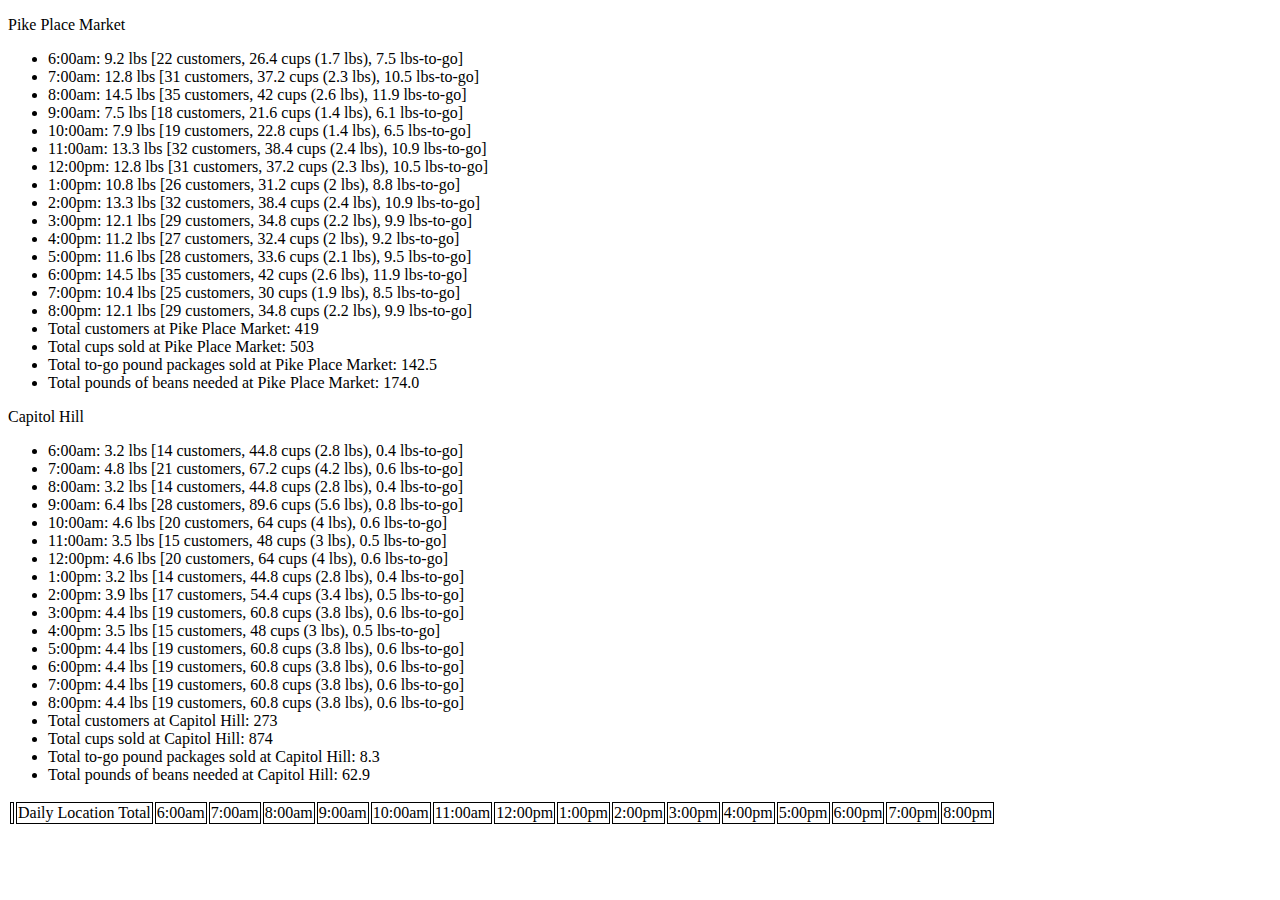
==== data.html @ 0d39310a "created functions to make table and table header" ====
<!DOCTYPE html>
<html>
  <head>
    <meta charset="utf-8">
    <title></title>
    <link rel="stylesheet" href="style.css">
  </head>
  <body id="main">

  <script type="text/javascript" src="app.js"> </script>
  </body>
</html>
---- style.css ----
td {
  border: 1px solid black;
}
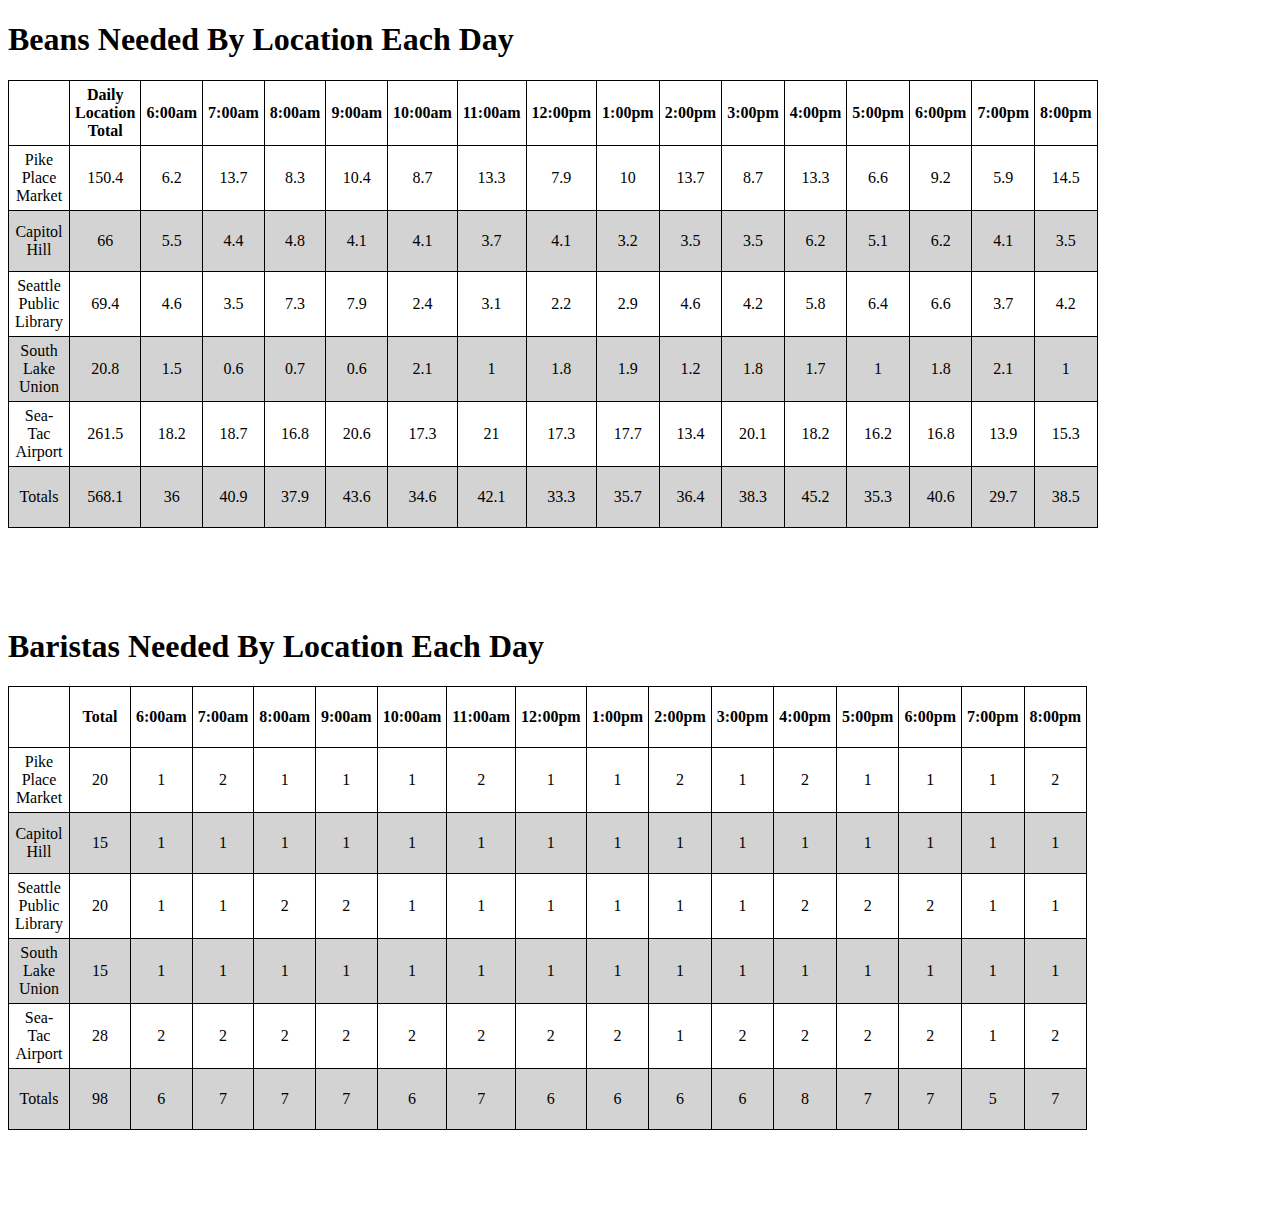
==== commit b51720eb: "created index css page" ====
--- a/data.html
+++ b/data.html
@@ -2,7 +2,7 @@
 <html>
   <head>
     <meta charset="utf-8">
-    <title></title>
+    <title>Campfire Coffee Data</title>
     <link rel="stylesheet" href="style.css">
   </head>
   <body id="main">
--- a/style.css
+++ b/style.css
@@ -1,3 +1,26 @@
+table {
+  border-collapse: collapse;
+  margin-bottom: 100px;
+}
+
 td {
   border: 1px solid black;
+  text-align: center;
+  padding: 5px;
+  height: 50px;
+  width: 50px;
 }
+
+tr:nth-child(odd) {
+  background-color: lightgray;
+}
+
+#rowHeader {
+  background-color: white;
+  font-weight: bold;
+}
+
+td:hover {
+  background-color: black;
+  color: white;
+}
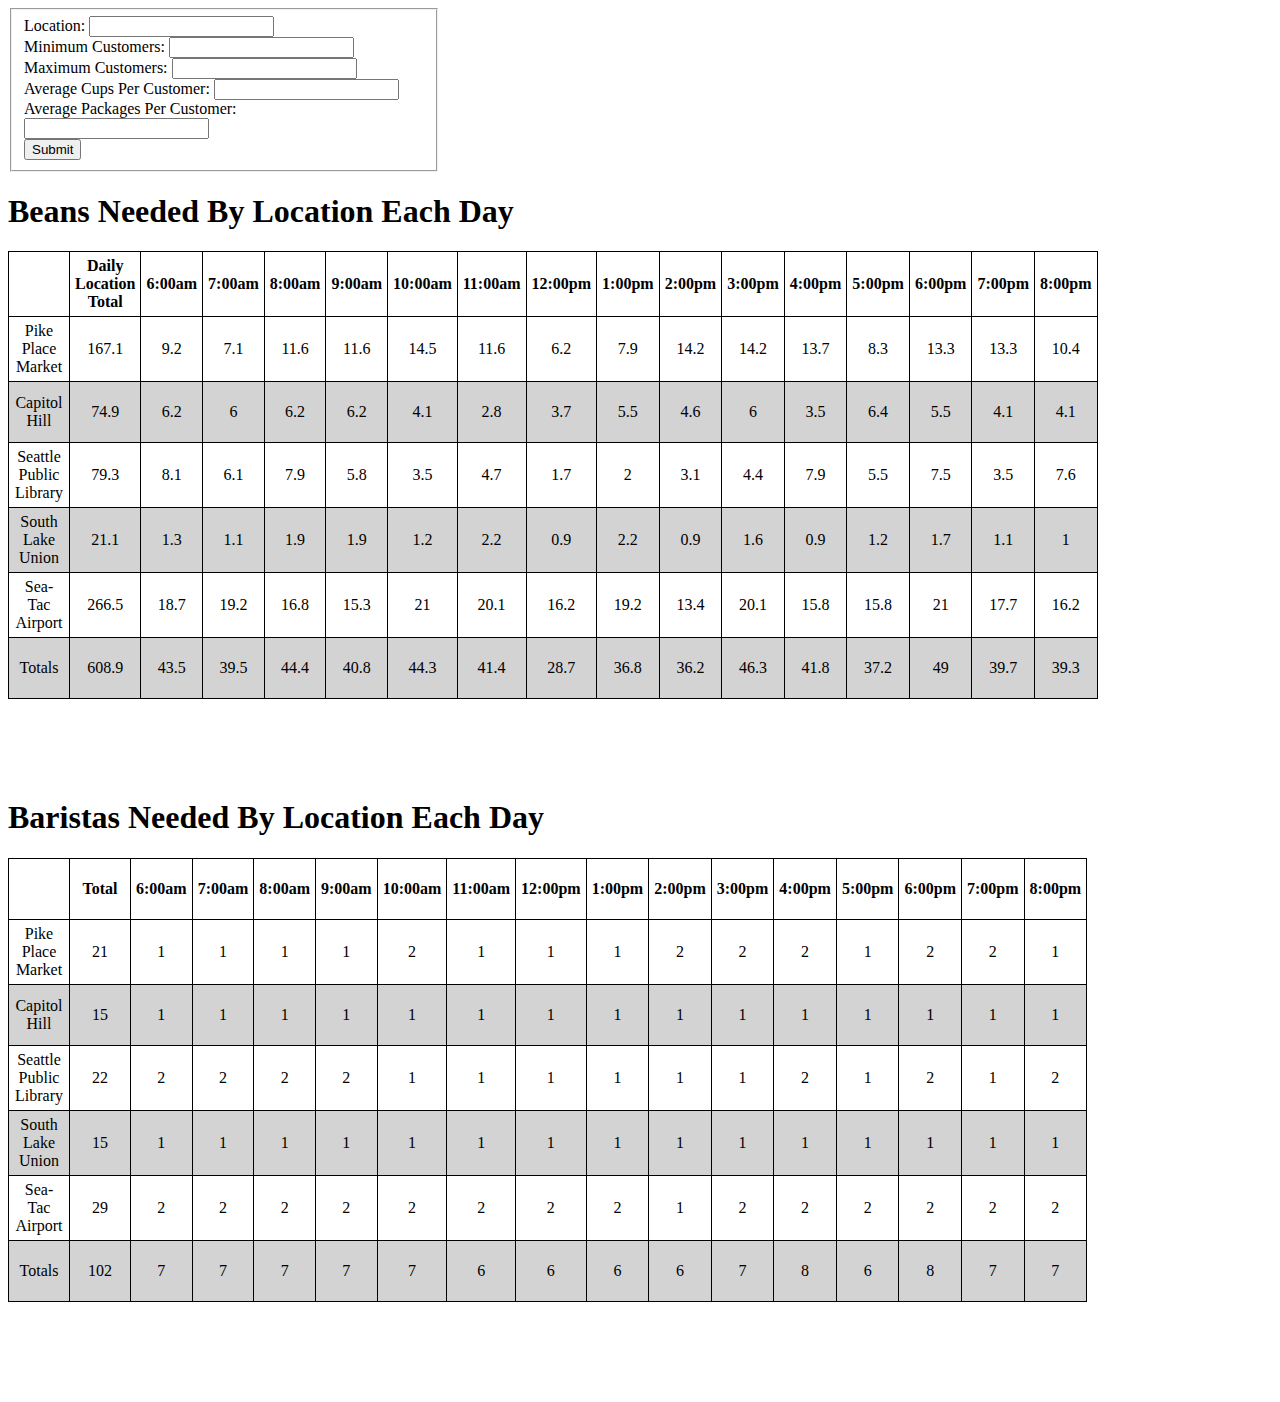
==== commit b73f2bba: "added basic form for entering new stores" ====
--- a/data.html
+++ b/data.html
@@ -6,7 +6,19 @@
     <link rel="stylesheet" href="style.css">
   </head>
   <body id="main">
-
+    <fieldset>
+      <label>Location: <input type="text" name="storename">
+      <br/ >
+      <label>Minimum Customers: <input type="text" name="minCust" maxlength="3">
+      <br/ >
+      <label>Maximum Customers: <input type="text" name="maxCust" maxlength="3">
+      <br/ >
+      <label>Average Cups Per Customer: <input type="text" name="cupsPer" maxlength="5">
+      <br/ >
+      <label>Average Packages Per Customer: <input type="text" name="poundsPerCust" maxlength="5">
+      <br/ >
+      <input type="submit" name="submit" value="Submit">
+    </fieldset>
   <script type="text/javascript" src="app.js"> </script>
   </body>
 </html>
--- a/style.css
+++ b/style.css
@@ -9,6 +9,10 @@
   padding: 5px;
   height: 50px;
   width: 50px;
+}
+
+fieldset {
+  width: 400px;
 }
 
 tr:nth-child(odd) {
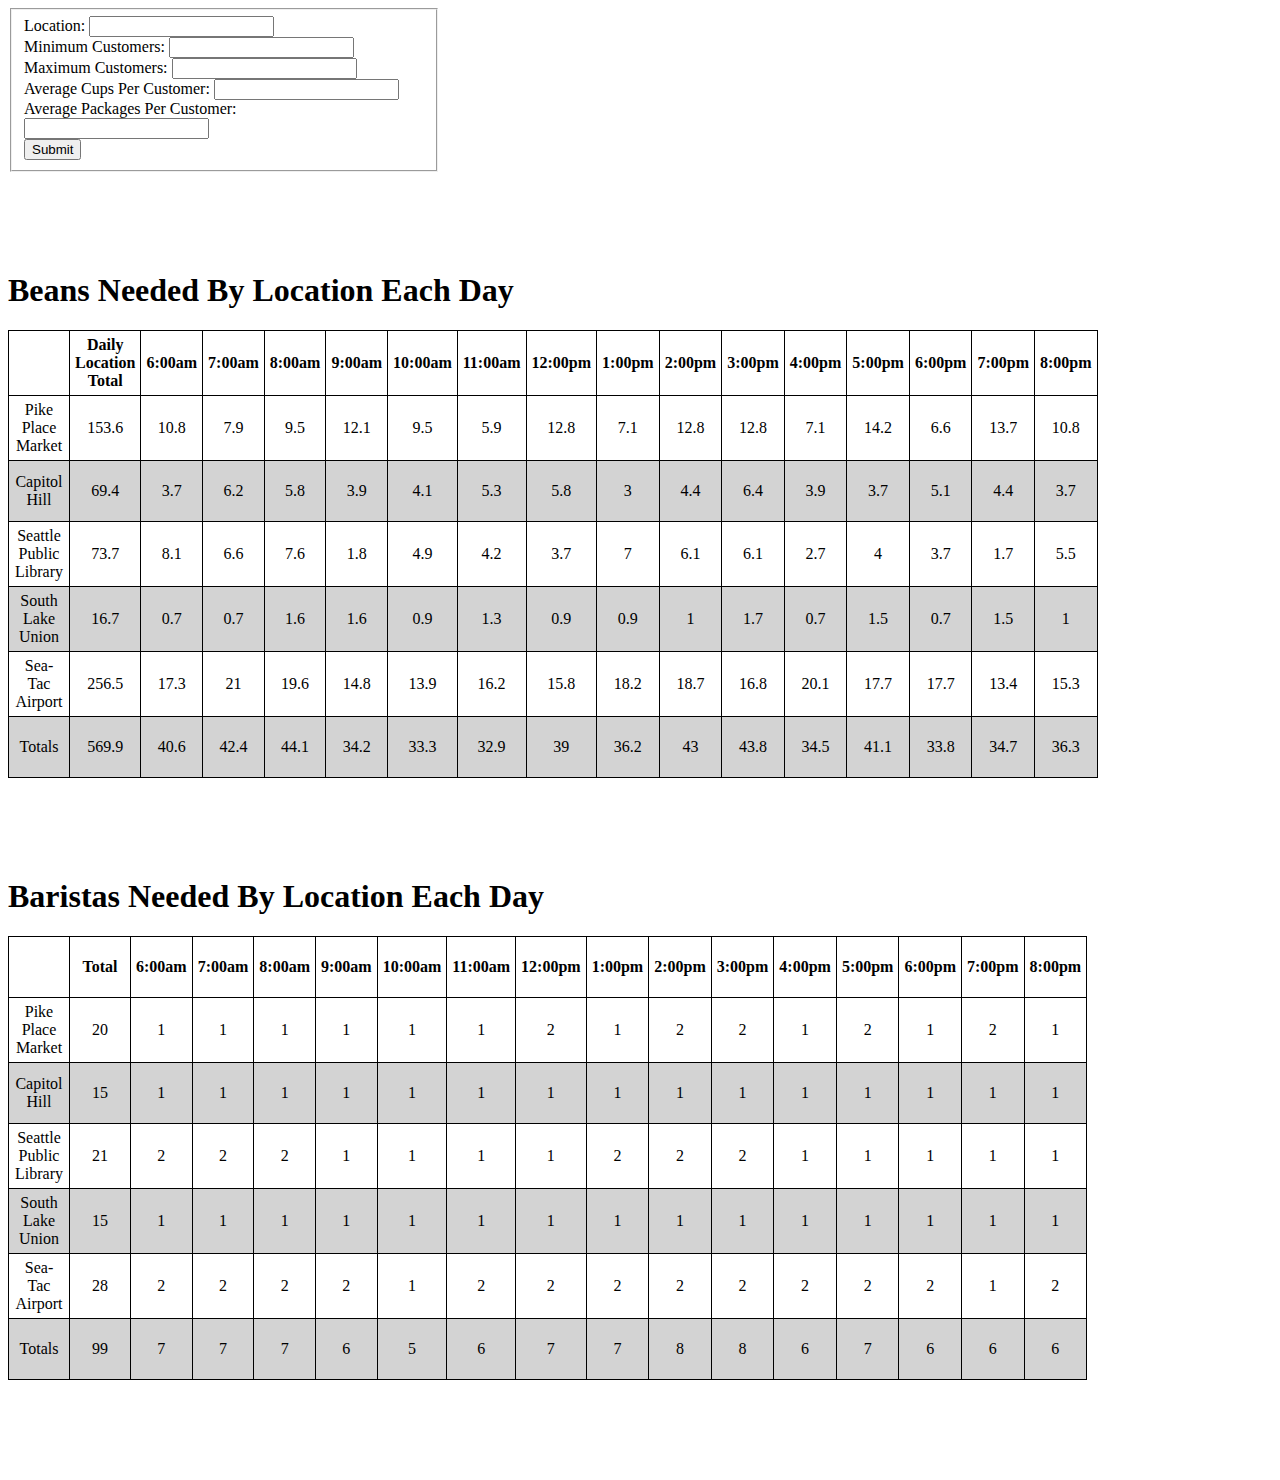
==== commit 73ca448c: "fix some syntax errors" ====
--- a/data.html
+++ b/data.html
@@ -17,7 +17,7 @@
       <br/ >
       <label>Average Packages Per Customer: <input type="text" name="poundsPerCust" maxlength="5">
       <br/ >
-      <input type="submit" name="submit" value="Submit">
+      <input id="makeStore" type="submit" name="submit" value="Submit">
     </fieldset>
   <script type="text/javascript" src="app.js"> </script>
   </body>
--- a/style.css
+++ b/style.css
@@ -13,6 +13,7 @@
 
 fieldset {
   width: 400px;
+  margin-bottom: 100px;
 }
 
 tr:nth-child(odd) {
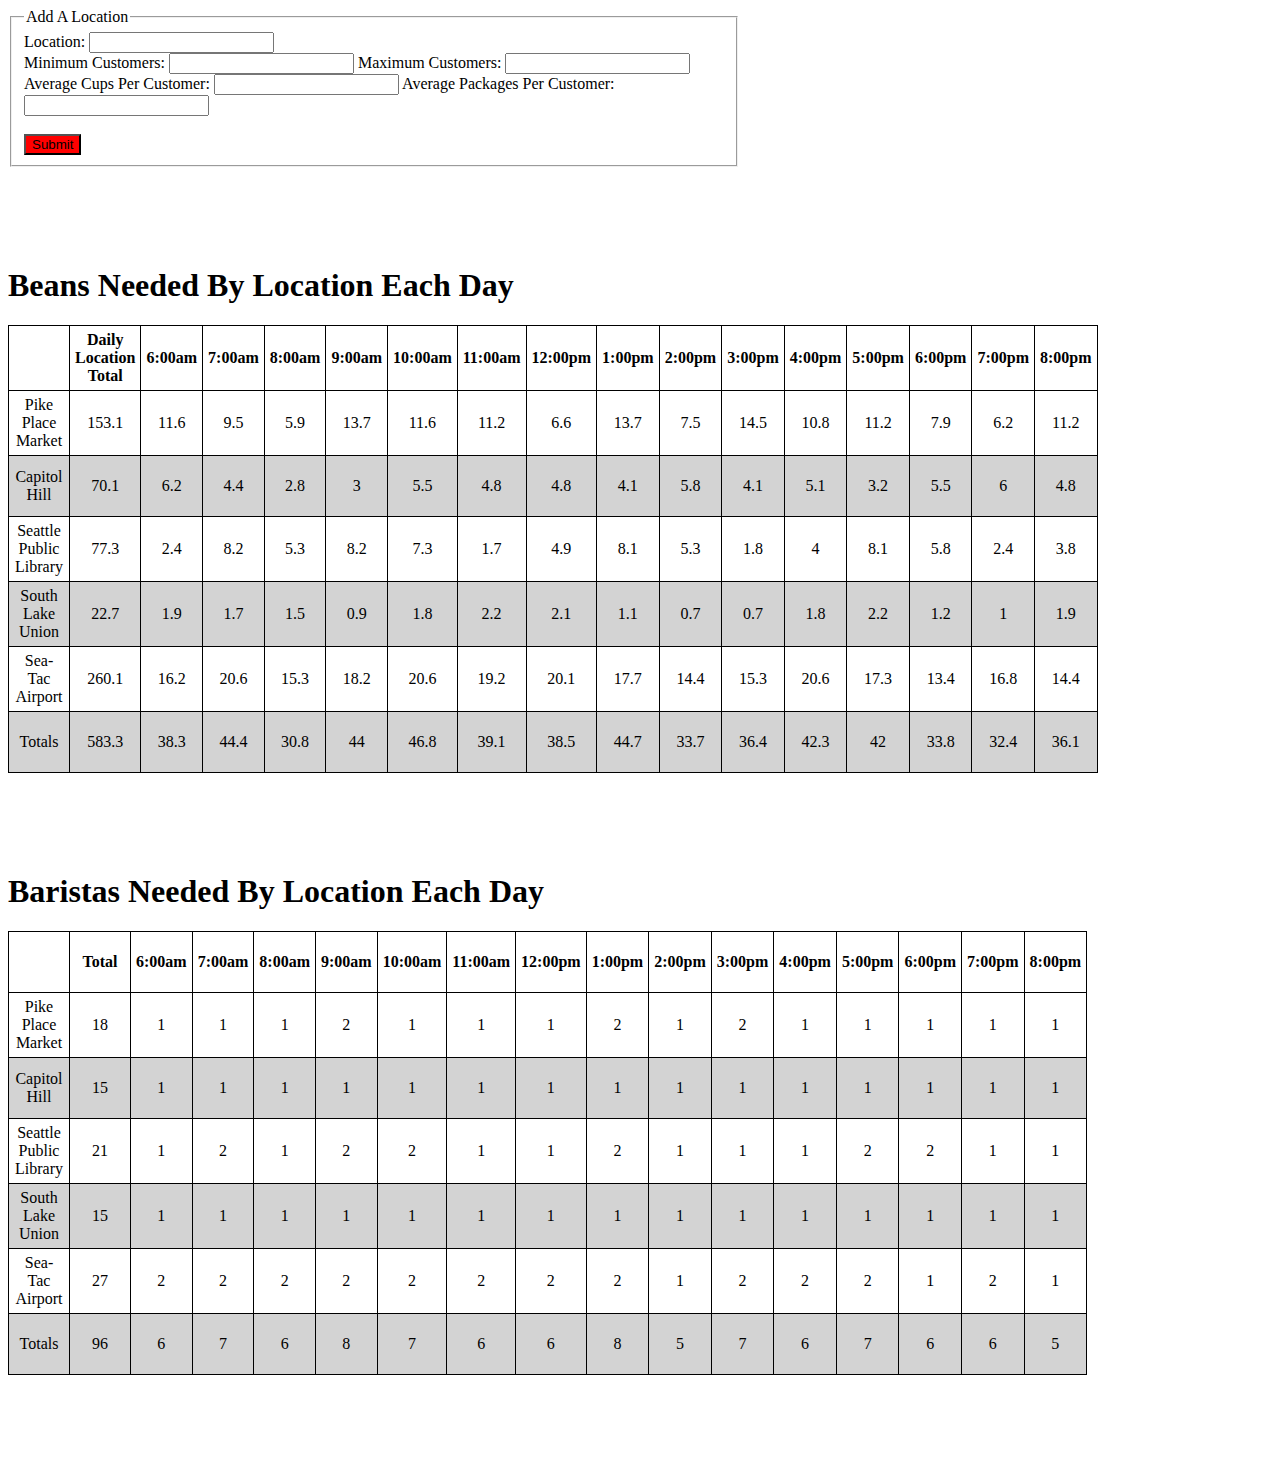
==== commit ecb1b1d1: "added event to create a new table when the form is submitted" ====
--- a/data.html
+++ b/data.html
@@ -6,19 +6,26 @@
     <link rel="stylesheet" href="style.css">
   </head>
   <body id="main">
-    <fieldset>
-      <label>Location: <input type="text" name="storename">
-      <br/ >
-      <label>Minimum Customers: <input type="text" name="minCust" maxlength="3">
-      <br/ >
-      <label>Maximum Customers: <input type="text" name="maxCust" maxlength="3">
-      <br/ >
-      <label>Average Cups Per Customer: <input type="text" name="cupsPer" maxlength="5">
-      <br/ >
-      <label>Average Packages Per Customer: <input type="text" name="poundsPerCust" maxlength="5">
-      <br/ >
-      <input id="makeStore" type="submit" name="submit" value="Submit">
-    </fieldset>
+
+    <form id="form">
+      <fieldset>
+        <legend>Add A Location</legend>
+        <label for="storeName">Location: <input type="text" name="storeName">
+        <br/ >
+        <label for="minCust">Minimum Customers: <input type="number" name="minCust" maxlength="3">
+        <label for="maxCust">Maximum Customers: <input type="number" name="maxCust" maxlength="3">
+        <br/ >
+        <label for="cupsPer">Average Cups Per Customer: <input type="number" name="cupsPer" maxlength="5">
+        <label for="poundsPer">Average Packages Per Customer: <input type="number" name="poundsPer" maxlength="5">
+        <br/ >
+        <div>&nbsp</div>
+        <input id="makeStore" type="submit" name="submit" value="Submit">
+      </fieldset>
+    </form>
+
+    <section id="table-data">
+    </section>
+
   <script type="text/javascript" src="app.js"> </script>
   </body>
 </html>
--- a/style.css
+++ b/style.css
@@ -12,7 +12,7 @@
 }
 
 fieldset {
-  width: 400px;
+  width: 700px;
   margin-bottom: 100px;
 }
 
@@ -20,12 +20,24 @@
   background-color: lightgray;
 }
 
+td:hover {
+  background-color: black;
+  color: white;
+}
+
 #rowHeader {
   background-color: white;
   font-weight: bold;
 }
 
-td:hover {
-  background-color: black;
-  color: white;
+#makeStore {
+  background-color: red;
 }
+
+#makeStore:hover {
+  cursor: pointer;
+}
+
+#makeStore:active {
+  background-color: green;
+}
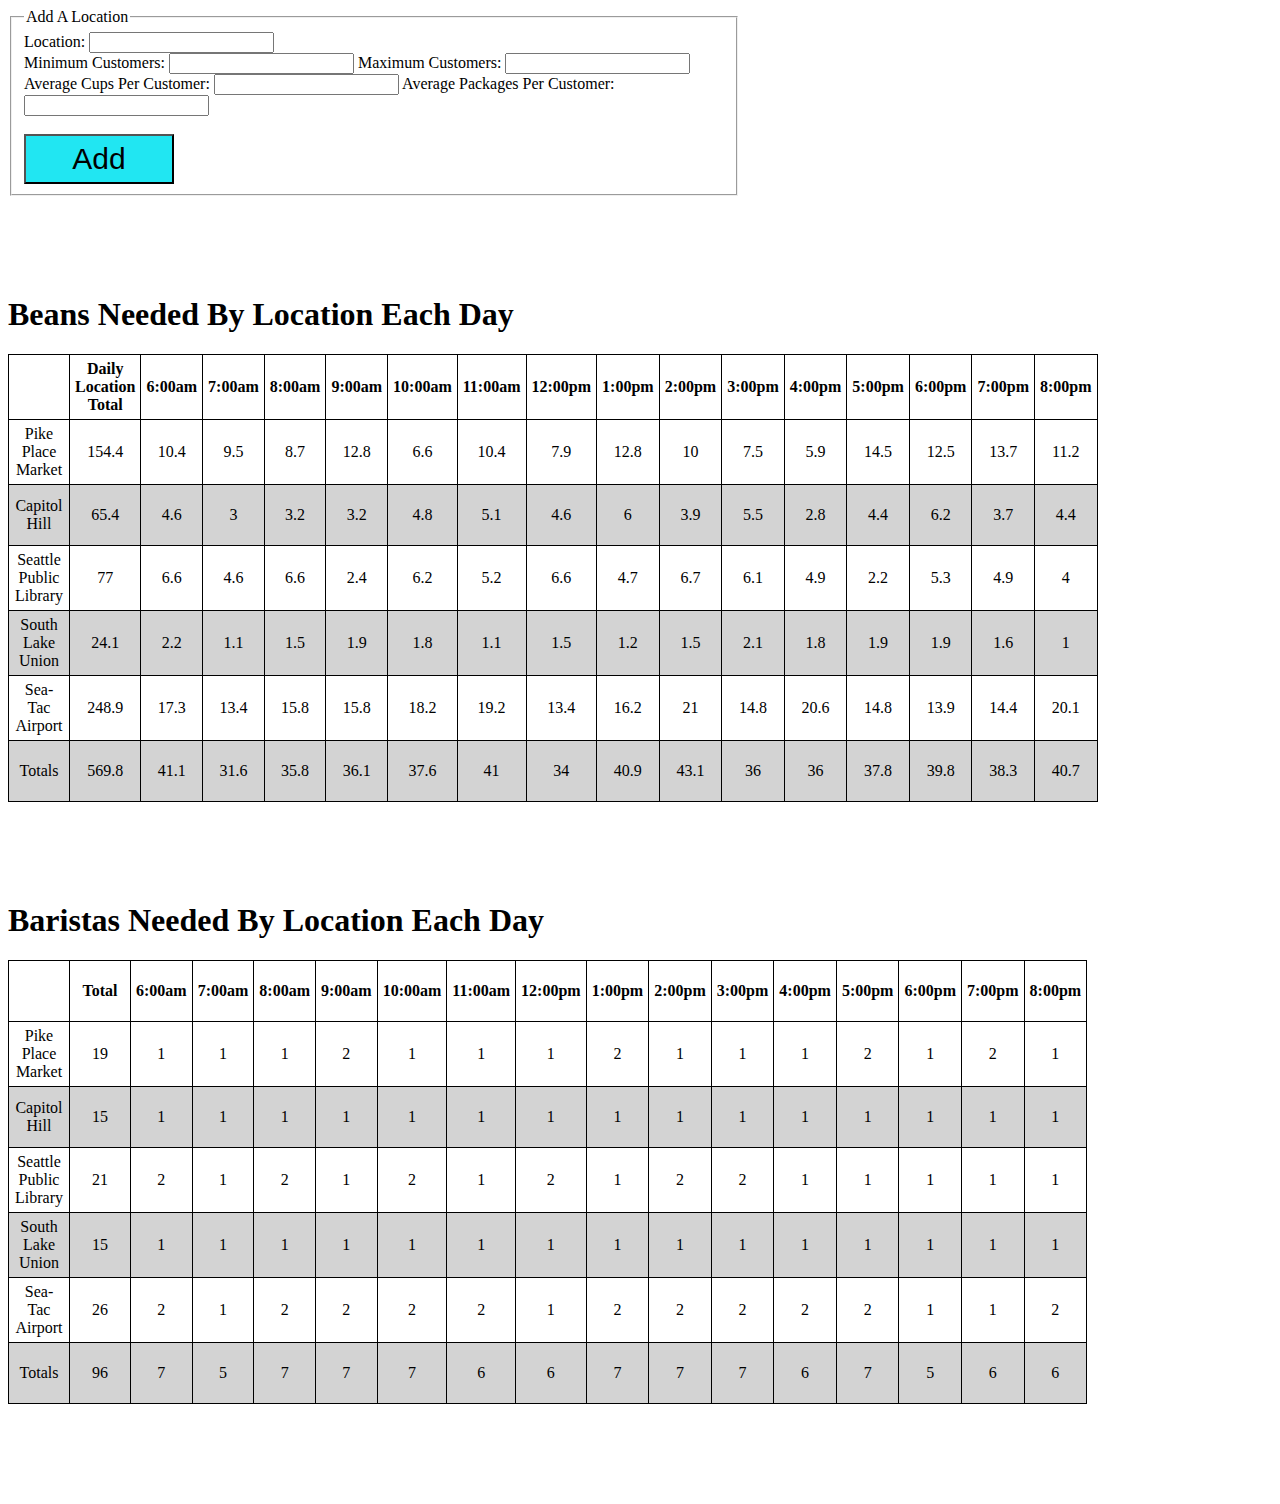
==== commit b4ce276a: "changed form inputs to accept floats and made all inputs required" ====
--- a/data.html
+++ b/data.html
@@ -10,16 +10,16 @@
     <form id="form">
       <fieldset>
         <legend>Add A Location</legend>
-        <label for="storeName">Location: <input type="text" name="storeName">
+        <label for="storeName">Location: <input type="text" name="storeName" required>
         <br/ >
-        <label for="minCust">Minimum Customers: <input type="number" name="minCust" maxlength="3">
-        <label for="maxCust">Maximum Customers: <input type="number" name="maxCust" maxlength="3">
+        <label for="minCust">Minimum Customers: <input type="number" name="minCust" maxlength="3" min=0 step="0.1" required>
+        <label for="maxCust">Maximum Customers: <input type="number" name="maxCust" maxlength="3" min=0 step="0.1" required>
         <br/ >
-        <label for="cupsPer">Average Cups Per Customer: <input type="number" name="cupsPer" maxlength="5">
-        <label for="poundsPer">Average Packages Per Customer: <input type="number" name="poundsPer" maxlength="5">
+        <label for="cupsPer">Average Cups Per Customer: <input type="number" name="cupsPer" maxlength="5" min=0 step="0.1" required>
+        <label for="poundsPer">Average Packages Per Customer: <input type="number" name="poundsPer" maxlength="5" min=0 step="0.01" required>
         <br/ >
         <div>&nbsp</div>
-        <input id="makeStore" type="submit" name="submit" value="Submit">
+        <input id="makeStore" type="submit" name="submit" value="Add">
       </fieldset>
     </form>
 
--- a/style.css
+++ b/style.css
@@ -31,7 +31,10 @@
 }
 
 #makeStore {
-  background-color: red;
+  background-color: #21e6f2;
+  width: 150px;
+  height: 50px;
+  font-size: 30px;
 }
 
 #makeStore:hover {
@@ -39,5 +42,5 @@
 }
 
 #makeStore:active {
-  background-color: green;
+  background-color: #ffc634;
 }
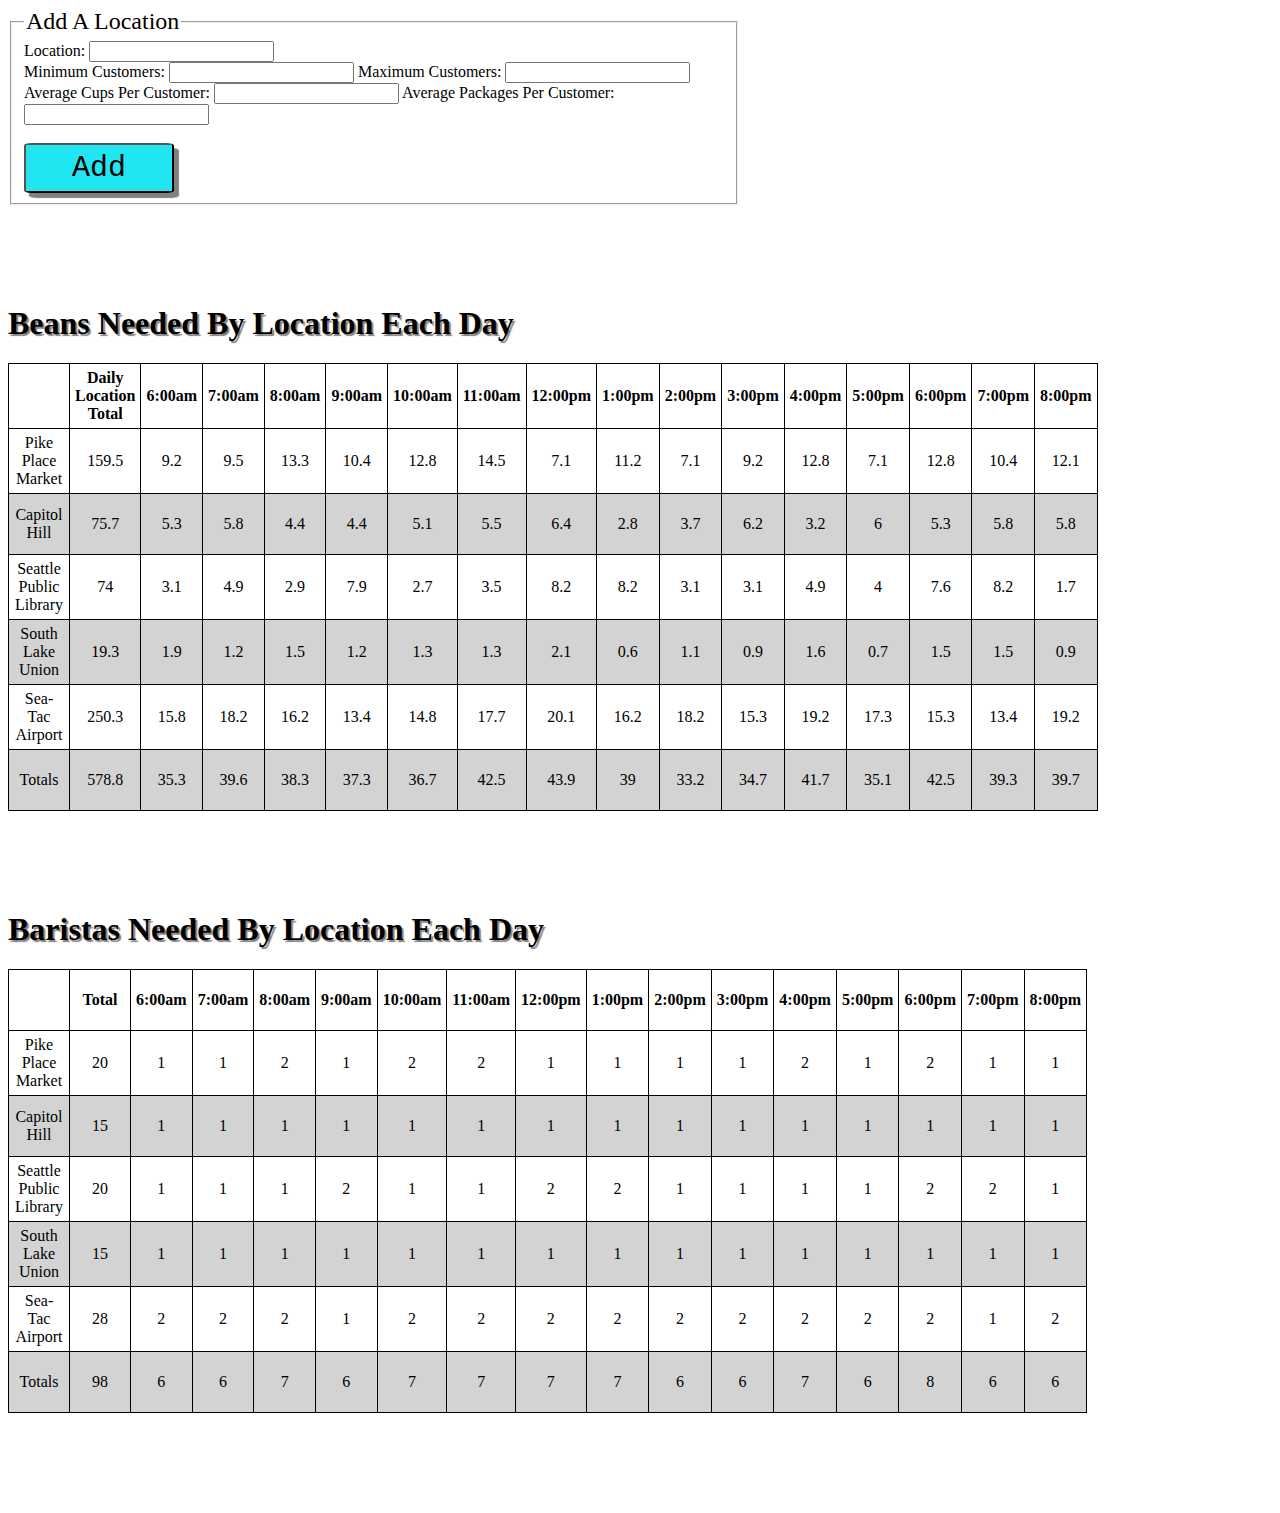
==== commit 5df27882: "added styling to submit button and h1 elements" ====
--- a/data.html
+++ b/data.html
@@ -12,8 +12,8 @@
         <legend>Add A Location</legend>
         <label for="storeName">Location: <input type="text" name="storeName" required>
         <br/ >
-        <label for="minCust">Minimum Customers: <input type="number" name="minCust" maxlength="3" min=0 step="0.1" required>
-        <label for="maxCust">Maximum Customers: <input type="number" name="maxCust" maxlength="3" min=0 step="0.1" required>
+        <label for="minCust">Minimum Customers: <input type="number" name="minCust" maxlength="3" min=0 required>
+        <label for="maxCust">Maximum Customers: <input type="number" name="maxCust" maxlength="3" min=0 required>
         <br/ >
         <label for="cupsPer">Average Cups Per Customer: <input type="number" name="cupsPer" maxlength="5" min=0 step="0.1" required>
         <label for="poundsPer">Average Packages Per Customer: <input type="number" name="poundsPer" maxlength="5" min=0 step="0.01" required>
--- a/style.css
+++ b/style.css
@@ -14,6 +14,15 @@
 fieldset {
   width: 700px;
   margin-bottom: 100px;
+}
+
+legend {
+  font-size: 24px;
+}
+
+h1 {
+  font-size: 32px;
+  text-shadow: 2px 2px 1px gray;
 }
 
 tr:nth-child(odd) {
@@ -35,6 +44,9 @@
   width: 150px;
   height: 50px;
   font-size: 30px;
+  font-family: monospace;
+  border-radius: 5%;
+  box-shadow: 5px 5px 1px gray;
 }
 
 #makeStore:hover {
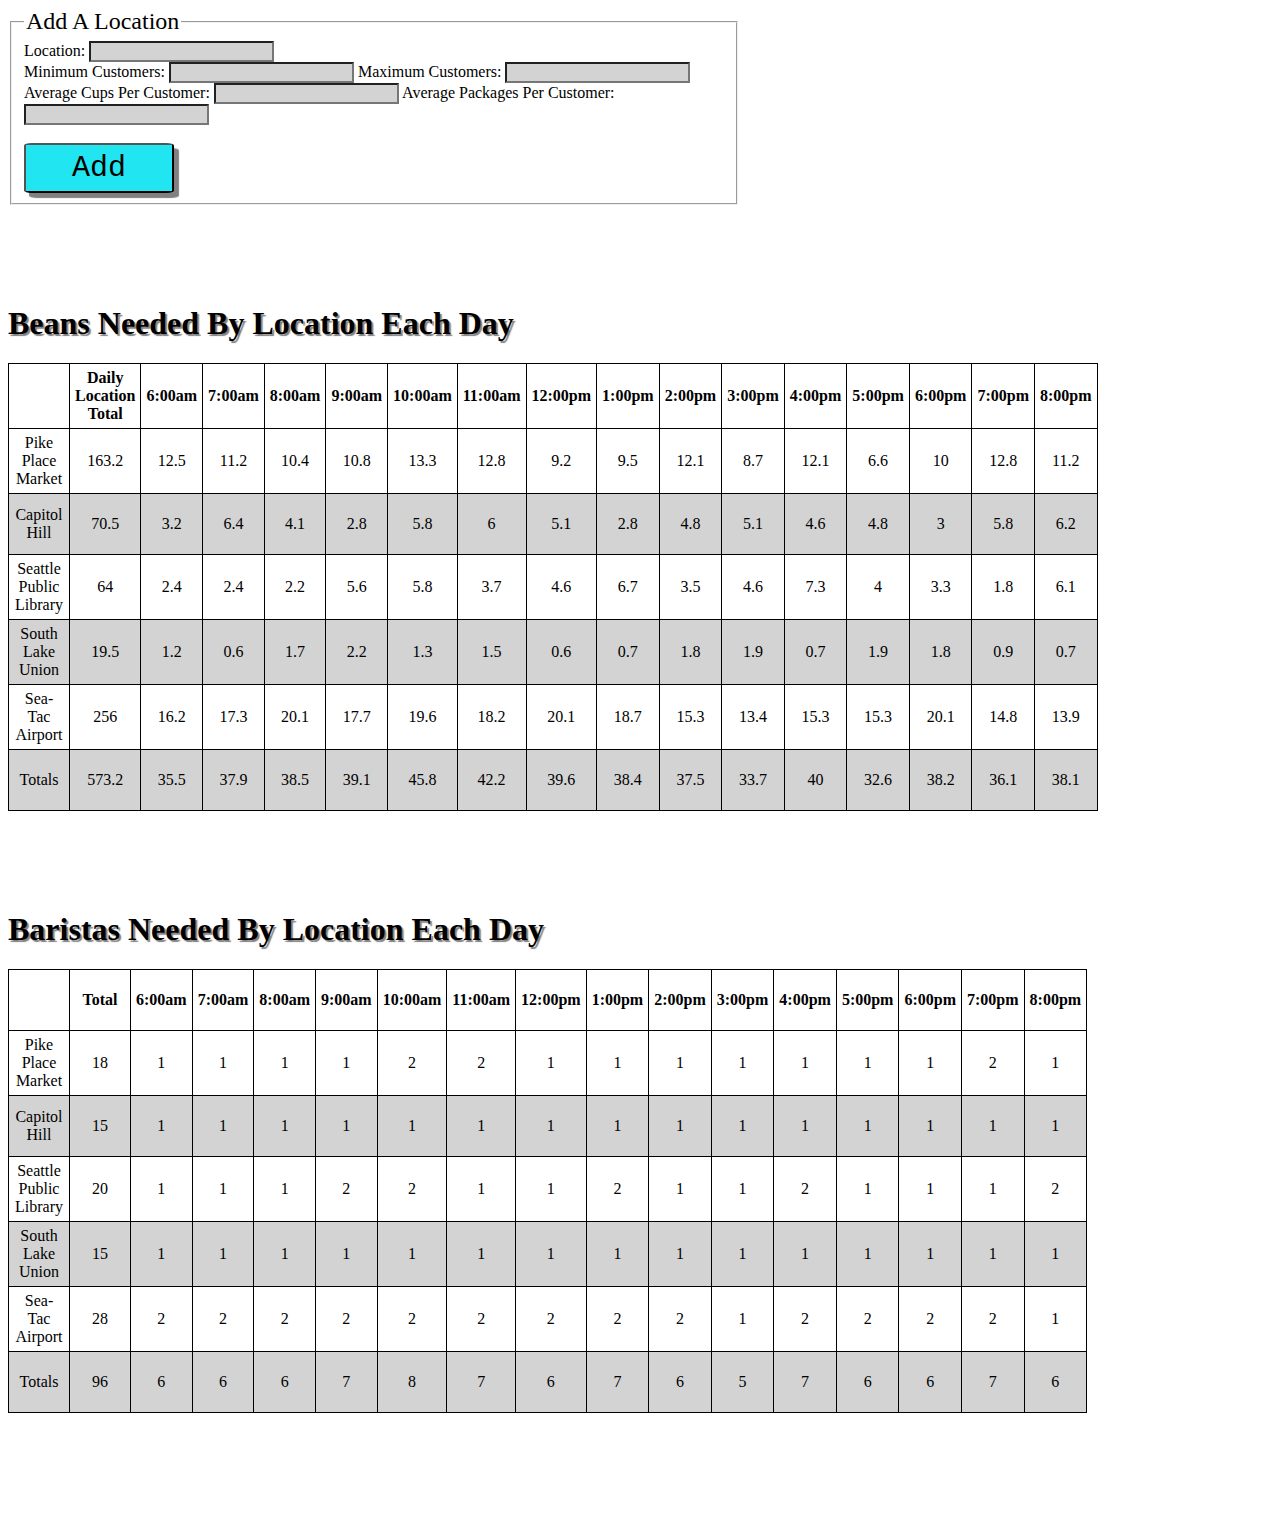
==== commit 91f3d73e: "added closing label tags" ====
--- a/data.html
+++ b/data.html
@@ -10,13 +10,13 @@
     <form id="form">
       <fieldset>
         <legend>Add A Location</legend>
-        <label for="storeName">Location: <input type="text" name="storeName" required>
+        <label for="storeName">Location: <input type="text" name="storeName" required></label>
         <br/ >
-        <label for="minCust">Minimum Customers: <input type="number" name="minCust" maxlength="3" min=0 required>
-        <label for="maxCust">Maximum Customers: <input type="number" name="maxCust" maxlength="3" min=0 required>
+        <label for="minCust">Minimum Customers: <input type="number" name="minCust" maxlength="3" min=0 required></label>
+        <label for="maxCust">Maximum Customers: <input type="number" name="maxCust" maxlength="3" min=0 required></label>
         <br/ >
-        <label for="cupsPer">Average Cups Per Customer: <input type="number" name="cupsPer" maxlength="5" min=0 step="0.1" required>
-        <label for="poundsPer">Average Packages Per Customer: <input type="number" name="poundsPer" maxlength="5" min=0 step="0.01" required>
+        <label for="cupsPer">Average Cups Per Customer: <input type="number" name="cupsPer" maxlength="5" min=0 step="0.1" required></label>
+        <label for="poundsPer">Average Packages Per Customer: <input type="number" name="poundsPer" maxlength="5" min=0 step="0.01" required></label>
         <br/ >
         <div>&nbsp</div>
         <input id="makeStore" type="submit" name="submit" value="Add">
--- a/style.css
+++ b/style.css
@@ -56,3 +56,11 @@
 #makeStore:active {
   background-color: #ffc634;
 }
+
+input[type='text'] {
+  background-color: lightgrey;
+}
+
+input[type='number'] {
+  background-color: lightgrey;
+}
